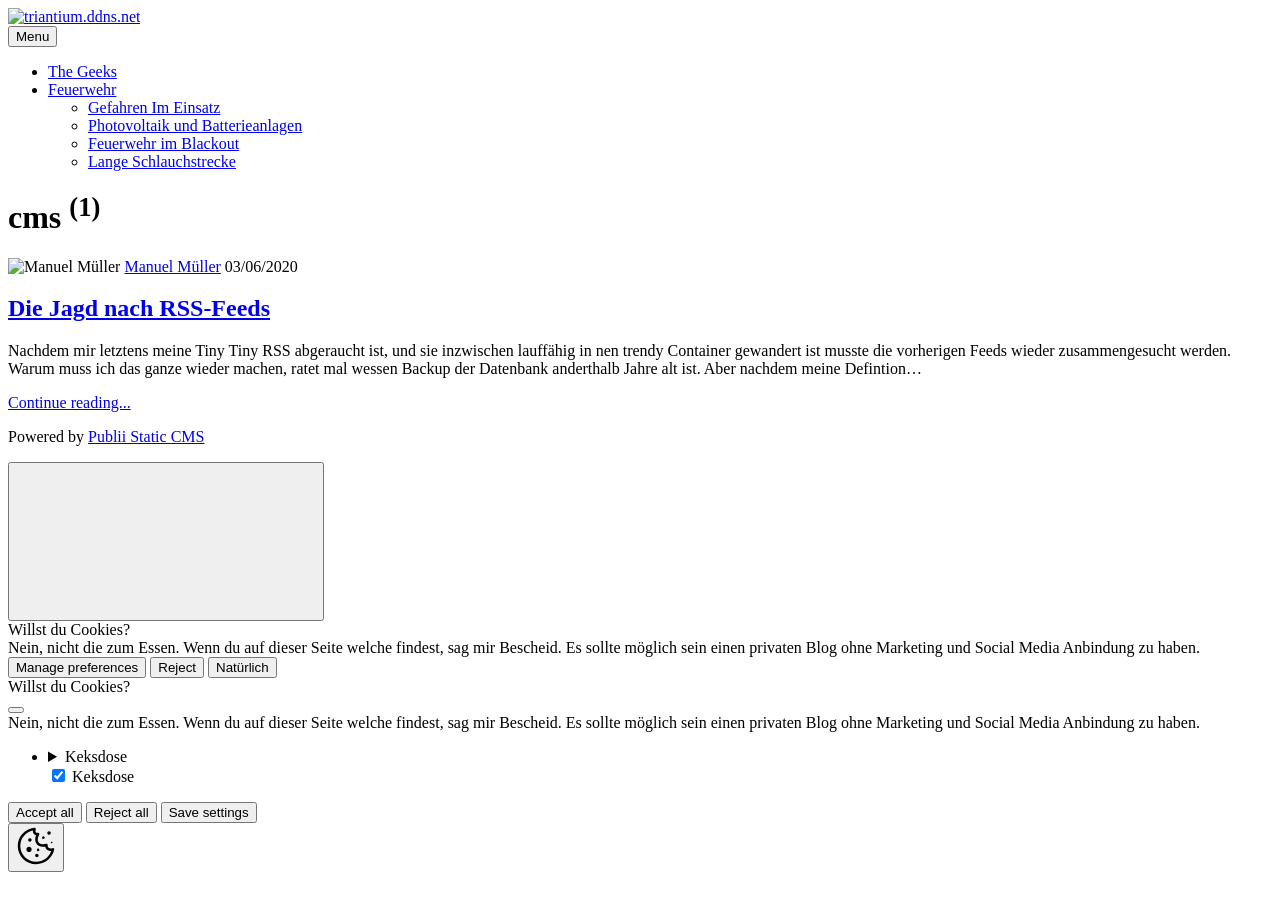
==== cms/index.html @ 17ea2b4d "Publii: update content" ====
<!DOCTYPE html><html lang="de"><head><meta charset="utf-8"><meta http-equiv="X-UA-Compatible" content="IE=edge"><meta name="viewport" content="width=device-width,initial-scale=1"><title>Tag: cms - triantium.ddns.net</title><meta name="robots" content="noindex, follow"><meta name="generator" content="Publii Open-Source CMS for Static Site"><script async defer="defer" type="text/javascript" src="https://analytics.umami.is/script.js" data-website-id="fad5dcd9-1dd8-4f13-afeb-6d9e2d2ba85e" data-auto-track="true" data-do-not-track="true" data-cache="false"></script><link rel="alternate" type="application/atom+xml" href="https://triantium.ddns.net/feed.xml" title="triantium.ddns.net - RSS"><link rel="alternate" type="application/json" href="https://triantium.ddns.net/feed.json" title="triantium.ddns.net - JSON"><meta name="twitter:card" content="summary"><meta name="twitter:site" content="@Starkad"><meta name="twitter:title" content="cms"><meta name="twitter:description" content=""><meta name="twitter:image" content="https://triantium.ddns.net/media/website/favicon.svg"><link rel="shortcut icon" href="https://triantium.ddns.net/media/website/favicon_32x32.png" type="image/png"><link rel="stylesheet" href="https://triantium.ddns.net/assets/css/style.css?v&#x3D;e948dedbdf8b63d64d2467e3236fbba2"><script type="application/ld+json">{"@context":"http://schema.org","@type":"Organization","name":"triantium.ddns.net","logo":"https://triantium.ddns.net/media/website/favicon.svg","url":"https://triantium.ddns.net/"}</script><noscript><style>img[loading] {
                    opacity: 1;
                }</style></noscript></head><body><div class="site-container"><header class="top" id="js-header"><a class="logo" href="https://triantium.ddns.net/"><img src="https://triantium.ddns.net/media/website/favicon.svg" alt="triantium.ddns.net" width="32" height="32"></a><nav class="navbar js-navbar"><button class="navbar__toggle js-toggle" aria-label="Menu" aria-haspopup="true" aria-expanded="false"><span class="navbar__toggle-box"><span class="navbar__toggle-inner">Menu</span></span></button><ul class="navbar__menu"><li><a href="https://geekinbusiness.de" target="_self">The Geeks</a></li><li class="has-submenu"><a href="https://triantium.ddns.net/https://triantium.ddns.net/praesentation/Gefahren_im_Einsatz/" target="_self" aria-haspopup="true">Feuerwehr</a><ul class="navbar__submenu level-2" aria-hidden="true"><li><a href="https://triantium.ddns.net/praesentation/Gefahren_im_Einsatz/">Gefahren Im Einsatz</a></li><li><a href="https://triantium.ddns.net/praesentation/PV_und_Batterieanlagen/#1" target="_self">Photovoltaik und Batterieanlagen</a></li><li><a href="https://triantium.ddns.net/praesentation/Feuerwehr im Blackout/" target="_self">Feuerwehr im Blackout</a></li><li><a href="https://triantium.ddns.net/praesentation/Lange_Schlauchstrecke/#" target="_self">Lange Schlauchstrecke</a></li></ul></li></ul></nav></header><main class="page page--tag"><div class="hero"><header class="hero__content"><div class="wrapper"><h1>cms <sup>(1)</sup></h1></div></header></div><div class="feed"><article class="feed__item"><header class="wrapper"><div class="feed__meta"><img src="https://www.gravatar.com/avatar/d242ef253d2fc74ffb5aeddac2169410?s&#x3D;240" loading="lazy" height="240" width="240" class="post__author-thumb" alt="Manuel Müller"> <a href="https://triantium.ddns.net/authors/manuel-mueller/" class="feed__author">Manuel Müller</a> <time datetime="2020-06-03T20:07" class="feed__date">03/06/2020</time></div><h2><a href="https://triantium.ddns.net/die-jagd-nach-rss-feeds.html">Die Jagd nach RSS-Feeds</a></h2></header><div class="wrapper"><p>Nachdem mir letztens meine Tiny Tiny RSS abgeraucht ist, und sie inzwischen lauffähig in nen trendy Container gewandert ist musste die vorherigen Feeds wieder zusammengesucht werden. Warum muss ich das ganze wieder machen, ratet mal wessen Backup der Datenbank anderthalb Jahre alt ist. Aber nachdem meine Defintion&hellip;</p><a href="https://triantium.ddns.net/die-jagd-nach-rss-feeds.html" class="readmore feed__readmore">Continue reading...</a></div></article></div></main><footer class="footer"><div class="footer__copyright"><p>Powered by <a href="https://getpublii.com" target="_blank" rel="nofollow noopener noreferrer">Publii Static CMS</a></p></div><button onclick="backToTopFunction()" id="backToTop" class="footer__bttop" aria-label="Back to top" title="Back to top"><svg><use xlink:href="https://triantium.ddns.net/assets/svg/svg-map.svg#toparrow"/></svg></button></footer></div><script defer="defer" src="https://triantium.ddns.net/assets/js/scripts.min.js?v&#x3D;f47c11534595205f20935f0db2a62a85"></script><script>window.publiiThemeMenuConfig={mobileMenuMode:'overlay',animationSpeed:300,submenuWidth: 'auto',doubleClickTime:500,mobileMenuExpandableSubmenus:true,relatedContainerForOverlayMenuSelector:'.top'};</script><script>var images = document.querySelectorAll('img[loading]');
        for (var i = 0; i < images.length; i++) {
            if (images[i].complete) {
                images[i].classList.add('is-loaded');
            } else {
                images[i].addEventListener('load', function () {
                    this.classList.add('is-loaded');
                }, false);
            }
        }</script><div class="pcb" data-behaviour="badge" data-behaviour-link="#cookie-settings" data-revision="1" data-config-ttl="90" data-debug-mode="false"><div role="dialog" aria-modal="true" aria-hidden="true" aria-labelledby="pcb-title" aria-describedby="pcb-txt" class="pcb__banner"><div class="pcb__inner"><div id="pcb-title" role="heading" aria-level="2" class="pcb__title">Willst du Cookies?</div><div id="pcb-txt" class="pcb__txt">Nein, nicht die zum Essen. Wenn du auf dieser Seite welche findest, sag mir Bescheid. Es sollte möglich sein einen privaten Blog ohne Marketing und Social Media Anbindung zu haben.</div><div class="pcb__buttons"><button type="button" class="pcb__btn pcb__btn--link pcb__btn--configure" aria-haspopup="dialog">Manage preferences</button> <button type="button" class="pcb__btn pcb__btn--reject">Reject</button> <button type="button" class="pcb__btn pcb__btn--solid pcb__btn--accept">Natürlich</button></div></div></div><div class="pcb__popup" role="dialog" aria-modal="true" aria-hidden="true" aria-labelledby="pcb-popup-title"><div class="pcb__popup__wrapper"><div class="pcb__inner pcb__popup__inner"><div class="pcb__popup__heading"><div id="pcb-popup-title" role="heading" aria-level="2" class="pcb__title">Willst du Cookies?</div><button class="pcb__popup__close" aria-label="Close"></button></div><div class="pcb__popup__content"><div class="pcb__txt pcb__popup__txt">Nein, nicht die zum Essen. Wenn du auf dieser Seite welche findest, sag mir Bescheid. Es sollte möglich sein einen privaten Blog ohne Marketing und Social Media Anbindung zu haben.</div><ul class="pcb__groups"><li class="pcb__group"><details><summary class="pcb__group__title no-desc">Keksdose</summary></details><div class="pcb__popup__switch is-checked"><input type="checkbox" data-group-name="" id="pcb-group-0" checked="checked"> <label for="pcb-group-0">Keksdose</label></div></li></ul></div><div class="pcb__buttons pcb__popup__buttons"><button type="button" class="pcb__btn pcb__btn--solid pcb__btn--accept">Accept all</button> <button type="button" class="pcb__btn pcb__btn--reject">Reject all</button> <button type="button" class="pcb__btn pcb__btn--save">Save settings</button></div></div></div></div><div class="pcb__overlay" aria-hidden="true"></div><button class="pcb__badge" aria-label="Kekspolitik" aria-hidden="true"><svg xmlns="http://www.w3.org/2000/svg" aria-hidden="true" focusable="false" width="40" height="40" viewBox="0 0 23 23" fill="currentColor"><path d="M21.41 12.71c-.08-.01-.15 0-.22 0h-.03c-.03 0-.05 0-.08.01-.07 0-.13.01-.19.04-.52.21-1.44.19-2.02-.22-.44-.31-.65-.83-.62-1.53a.758.758 0 0 0-.27-.61.73.73 0 0 0-.65-.14c-1.98.51-3.49.23-4.26-.78-.82-1.08-.73-2.89.24-4.49.14-.23.14-.52 0-.75a.756.756 0 0 0-.67-.36c-.64.03-1.11-.1-1.31-.35-.19-.26-.13-.71-.01-1.29.04-.18.06-.38.03-.59-.05-.4-.4-.7-.81-.66C5.1 1.54 1 6.04 1 11.48 1 17.28 5.75 22 11.6 22c5.02 0 9.39-3.54 10.39-8.42.08-.4-.18-.78-.58-.87Zm-9.81 7.82c-5.03 0-9.12-4.06-9.12-9.06 0-4.34 3.05-8 7.25-8.86-.08.7.05 1.33.42 1.81.24.32.66.67 1.38.84-.76 1.86-.65 3.78.36 5.11.61.81 2.03 2 4.95 1.51.18.96.71 1.54 1.18 1.87.62.43 1.38.62 2.1.62.05 0 .09 0 .13-.01-1.23 3.64-4.7 6.18-8.64 6.18ZM13 17c0 .55-.45 1-1 1s-1-.45-1-1 .45-1 1-1 1 .45 1 1Zm5.29-12.3a.99.99 0 0 1-.29-.71c0-.55.45-.99 1-.99a1 1 0 0 1 .71.3c.19.19.29.44.29.71 0 .55-.45.99-1 .99a1 1 0 0 1-.71-.3ZM9 13.5c0 .83-.67 1.5-1.5 1.5S6 14.33 6 13.5 6.67 12 7.5 12s1.5.67 1.5 1.5Zm3.25.81a.744.744 0 0 1-.06-1.05c.28-.32.75-.34 1.05-.06.31.28.33.75.05 1.06-.15.16-.35.25-.56.25-.18 0-.36-.06-.5-.19ZM8.68 7.26c.41.37.44 1 .07 1.41-.2.22-.47.33-.75.33a.96.96 0 0 1-.67-.26c-.41-.37-.44-1-.07-1.41.37-.42 1-.45 1.41-.08Zm11.48 1.88c.18-.19.52-.19.7 0 .05.04.09.1.11.16.03.06.04.12.04.19 0 .13-.05.26-.15.35-.09.1-.22.15-.35.15s-.26-.05-.35-.15a.355.355 0 0 1-.11-.16.433.433 0 0 1-.04-.19c0-.13.05-.26.15-.35Zm-4.93-1.86a.75.75 0 1 1 1.059-1.06.75.75 0 0 1-1.059 1.06Z"/></svg></button></div><script>(function(win) {
    if (!document.querySelector('.pcb')) {
        return;
    }

    var cbConfig = {
        behaviour: document.querySelector('.pcb').getAttribute('data-behaviour'),
        behaviourLink: document.querySelector('.pcb').getAttribute('data-behaviour-link'),
        revision: document.querySelector('.pcb').getAttribute('data-revision'),
        configTTL: parseInt(document.querySelector('.pcb').getAttribute('data-config-ttl'), 10),
        debugMode: document.querySelector('.pcb').getAttribute('data-debug-mode') === 'true',
        initialState: null,
        initialLsState: null,
        previouslyAccepted: []
    };

    var cbUI = {
        wrapper: document.querySelector('.pcb'),
        banner: {
            element: null,
            btnAccept: null,
            btnReject: null,
            btnConfigure: null
        },
        popup: {
            element: null,
            btnClose: null,
            btnSave: null,
            btnAccept: null,
            btnReject: null,
            checkboxes: null,
        },
        overlay: null,
        badge: null,
        blockedScripts: document.querySelectorAll('script[type^="gdpr-blocker/"]'),
        triggerLinks: cbConfig.behaviourLink ? document.querySelectorAll('a[href*="' + cbConfig.behaviourLink + '"]') : null
    };

    function initUI () {
        // setup banner elements
        cbUI.banner.element = cbUI.wrapper.querySelector('.pcb__banner');
        cbUI.banner.btnAccept = cbUI.banner.element.querySelector('.pcb__btn--accept');
        cbUI.banner.btnReject = cbUI.banner.element.querySelector('.pcb__btn--reject');
        cbUI.banner.btnConfigure = cbUI.banner.element.querySelector('.pcb__btn--configure');

        // setup popup elements
        if (cbUI.wrapper.querySelector('.pcb__popup')) {
            cbUI.popup.element = cbUI.wrapper.querySelector('.pcb__popup');
            cbUI.popup.btnClose = cbUI.wrapper.querySelector('.pcb__popup__close');
            cbUI.popup.btnSave = cbUI.popup.element.querySelector('.pcb__btn--save');
            cbUI.popup.btnAccept = cbUI.popup.element.querySelector('.pcb__btn--accept');
            cbUI.popup.btnReject = cbUI.popup.element.querySelector('.pcb__btn--reject');
            cbUI.popup.checkboxes = cbUI.popup.element.querySelector('input[type="checkbox"]');
            // setup overlay
            cbUI.overlay = cbUI.wrapper.querySelector('.pcb__overlay');
        }

        cbUI.badge = cbUI.wrapper.querySelector('.pcb__badge');

        if (cbConfig.behaviour.indexOf('link') > -1) {
            for (var i = 0; i < cbUI.triggerLinks.length; i++) {
                cbUI.triggerLinks[i].addEventListener('click', function(e) {
                    e.preventDefault();
                    showBannerOrPopup();
                });
            }
        }
    }

    function initState () {
        var lsKeyName = getConfigName();
        var currentConfig = localStorage.getItem(lsKeyName);
        var configIsFresh = checkIfConfigIsFresh();

        if (!configIsFresh || currentConfig === null) {
            if (cbConfig.debugMode) {
                console.log('🍪 Config not found, or configuration expired');
            }

            if (window.publiiCBGCM) {
                gtag('consent', 'default', {
                    'ad_storage': window.publiiCBGCM.defaultState.ad_storage ? 'granted' : 'denied',
                    'ad_personalization': window.publiiCBGCM.defaultState.ad_personalization ? 'granted' : 'denied',
                    'ad_user_data': window.publiiCBGCM.defaultState.ad_user_data ? 'granted' : 'denied',
                    'analytics_storage': window.publiiCBGCM.defaultState.analytics_storage ? 'granted' : 'denied',
                    'personalization_storage': window.publiiCBGCM.defaultState.personalization_storage ? 'granted' : 'denied',
                    'functionality_storage': window.publiiCBGCM.defaultState.functionality_storage ? 'granted' : 'denied',
                    'security_storage': window.publiiCBGCM.defaultState.security_storage ? 'granted' : 'denied'
                });  
                
                if (cbConfig.debugMode) {
                    console.log('🍪 GCMv2 DEFAULT STATE: ' + JSON.stringify({
                        'ad_storage': window.publiiCBGCM.defaultState.ad_storage ? 'granted' : 'denied',
                        'ad_personalization': window.publiiCBGCM.defaultState.ad_personalization ? 'granted' : 'denied',
                        'ad_user_data': window.publiiCBGCM.defaultState.ad_user_data ? 'granted' : 'denied',
                        'analytics_storage': window.publiiCBGCM.defaultState.analytics_storage ? 'granted' : 'denied',
                        'personalization_storage': window.publiiCBGCM.defaultState.personalization_storage ? 'granted' : 'denied',
                        'functionality_storage': window.publiiCBGCM.defaultState.functionality_storage ? 'granted' : 'denied',
                        'security_storage': window.publiiCBGCM.defaultState.security_storage ? 'granted' : 'denied'
                    }));
                }
            }

            showBanner();
        } else if (typeof currentConfig === 'string') {
            if (cbConfig.debugMode) {
                console.log('🍪 Config founded');
            }

            cbConfig.initialLsState = currentConfig.split(',');

            if (window.publiiCBGCM) {
                gtag('consent', 'default', {
                    'ad_storage': getDefaultConsentState(currentConfig, 'ad_storage'),
                    'ad_personalization': getDefaultConsentState(currentConfig, 'ad_personalization'),
                    'ad_user_data': getDefaultConsentState(currentConfig, 'ad_user_data'),
                    'analytics_storage': getDefaultConsentState(currentConfig, 'analytics_storage'),
                    'personalization_storage': getDefaultConsentState(currentConfig, 'personalization_storage'),
                    'functionality_storage': getDefaultConsentState(currentConfig, 'functionality_storage'),
                    'security_storage': getDefaultConsentState(currentConfig, 'security_storage')
                });
                
                if (cbConfig.debugMode) {
                    console.log('🍪 GCMv2 DEFAULT STATE: ' + JSON.stringify({
                        'ad_storage': getDefaultConsentState(currentConfig, 'ad_storage'),
                        'ad_personalization': getDefaultConsentState(currentConfig, 'ad_personalization'),
                        'ad_user_data': getDefaultConsentState(currentConfig, 'ad_user_data'),
                        'analytics_storage': getDefaultConsentState(currentConfig, 'analytics_storage'),
                        'personalization_storage': getDefaultConsentState(currentConfig, 'personalization_storage'),
                        'functionality_storage': getDefaultConsentState(currentConfig, 'functionality_storage'),
                        'security_storage': getDefaultConsentState(currentConfig, 'security_storage')
                    }));
                }
            }

            showBadge();

            if (cbUI.popup.element) {
                var allowedGroups = currentConfig.split(',');
                var checkedCheckboxes = cbUI.popup.element.querySelectorAll('input[type="checkbox"]:checked');

                for (var j = 0; j < checkedCheckboxes.length; j++) {
                    var name = checkedCheckboxes[j].getAttribute('data-group-name');

                    if (name && name !== '-' && allowedGroups.indexOf(name) === -1) {
                        checkedCheckboxes[j].checked = false;
                    }
                }

                for (var i = 0; i < allowedGroups.length; i++) {
                    var checkbox = cbUI.popup.element.querySelector('input[type="checkbox"][data-group-name="' + allowedGroups[i] + '"]');

                    if (checkbox) {
                        checkbox.checked = true;
                    }

                    allowCookieGroup(allowedGroups[i]);
                }
            }
        }

        setTimeout(function () {
            cbConfig.initialState = getInitialStateOfConsents();
        }, 0);
    }

    function checkIfConfigIsFresh () {
        var lastConfigSave = localStorage.getItem('publii-gdpr-cookies-config-save-date');

        if (lastConfigSave === null) {
            return false;
        }

        lastConfigSave = parseInt(lastConfigSave, 10);

        if (lastConfigSave === 0) {
            return true;
        }

        if (+new Date() - lastConfigSave < cbConfig.configTTL * 24 * 60 * 60 * 1000) {
            return true;
        }

        return false;
    }

    function getDefaultConsentState (currentConfig, consentGroup) {
        let configGroups = currentConfig.split(',');

        for (let i = 0; i < configGroups.length; i++) {
            let groupName = configGroups[i];
            let group = window.publiiCBGCM.groups.find(group => group.cookieGroup === groupName);

            if (group && group[consentGroup]) {
                return 'granted';
            }
        }  
        
        if (window.publiiCBGCM.defaultState[consentGroup]) {
            return 'granted'; 
        }
        
        return 'denied';
    }

    function initBannerEvents () {
        cbUI.banner.btnAccept.addEventListener('click', function (e) {
            e.preventDefault();
            acceptAllCookies('banner');
            showBadge();
        }, false);

        if (cbUI.banner.btnReject) {
            cbUI.banner.btnReject.addEventListener('click', function (e) {
                e.preventDefault();
                rejectAllCookies();
                showBadge();
            }, false);
        }

        if (cbUI.banner.btnConfigure) {
            cbUI.banner.btnConfigure.addEventListener('click', function (e) {
                e.preventDefault();
                hideBanner();
                showAdvancedPopup();
                showBadge();
            }, false);
        }
    }

    function initPopupEvents () {
        if (!cbUI.popup.element) {
            return;
        }

        cbUI.overlay.addEventListener('click', function (e) {
            hideAdvancedPopup();
        }, false);

        cbUI.popup.element.addEventListener('click', function (e) {
            e.stopPropagation();
        }, false);

        cbUI.popup.btnAccept.addEventListener('click', function (e) {
            e.preventDefault();
            acceptAllCookies('popup');
        }, false);

        cbUI.popup.btnReject.addEventListener('click', function (e) {
            e.preventDefault();
            rejectAllCookies();
        }, false);

        cbUI.popup.btnSave.addEventListener('click', function (e) {
            e.preventDefault();
            saveConfiguration();
        }, false);

        cbUI.popup.btnClose.addEventListener('click', function (e) {
            e.preventDefault();
            hideAdvancedPopup();
        }, false);
    }

    function initBadgeEvents () {
        if (!cbUI.badge) {
            return;
        }

        cbUI.badge.addEventListener('click', function (e) {
            showBannerOrPopup();
        }, false);
    }

    initUI();
    initState();
    initBannerEvents();
    initPopupEvents();
    initBadgeEvents();

    /**
     * API
     */
    function addScript (src, inline) {
        var newScript = document.createElement('script');

        if (src) {
            newScript.setAttribute('src', src);
        }

        if (inline) {
            newScript.text = inline;
        }

        document.body.appendChild(newScript);
    }

    function allowCookieGroup (allowedGroup) {
        var scripts = document.querySelectorAll('script[type="gdpr-blocker/' + allowedGroup + '"]');
        cbConfig.previouslyAccepted.push(allowedGroup);
    
        for (var j = 0; j < scripts.length; j++) {
            addScript(scripts[j].src, scripts[j].text);
        }

        var groupEvent = new Event('publii-cookie-banner-unblock-' + allowedGroup);
        document.body.dispatchEvent(groupEvent);
        unlockEmbeds(allowedGroup);

        if (cbConfig.debugMode) {
            console.log('🍪 Allowed group: ' + allowedGroup);
        }

        if (window.publiiCBGCM && (!cbConfig.initialLsState || cbConfig.initialLsState.indexOf(allowedGroup) === -1)) {
            let consentResult = {};
            let group = window.publiiCBGCM.groups.find(group => group.cookieGroup === allowedGroup);

            if (group) {
                let foundSomeConsents = false;

                Object.keys(group).forEach(key => {
                    if (key !== 'cookieGroup' && group[key] === true) {
                        consentResult[key] = 'granted';
                        foundSomeConsents = true;
                    }
                });

                if (foundSomeConsents) {
                    gtag('consent', 'update', consentResult);   

                    if (cbConfig.debugMode) {
                        console.log('🍪 GCMv2 UPDATE: ' + JSON.stringify(consentResult));
                    }
                }
            }
        }
    }

    function showBannerOrPopup () {
        if (cbUI.popup.element) {
            showAdvancedPopup();
        } else {
            showBanner();
        }
    }

    function showAdvancedPopup () {
        cbUI.popup.element.classList.add('is-visible');
        cbUI.overlay.classList.add('is-visible');
        cbUI.popup.element.setAttribute('aria-hidden', 'false');
        cbUI.overlay.setAttribute('aria-hidden', 'false');
    }

    function hideAdvancedPopup () {
        cbUI.popup.element.classList.remove('is-visible');
        cbUI.overlay.classList.remove('is-visible');
        cbUI.popup.element.setAttribute('aria-hidden', 'true');
        cbUI.overlay.setAttribute('aria-hidden', 'true');
    }

    function showBanner () {
        cbUI.banner.element.classList.add('is-visible');
        cbUI.banner.element.setAttribute('aria-hidden', 'false');
    }

    function hideBanner () {
        cbUI.banner.element.classList.remove('is-visible');
        cbUI.banner.element.setAttribute('aria-hidden', 'true');
    }

    function showBadge () {
        if (!cbUI.badge) {
            return;
        }

        cbUI.badge.classList.add('is-visible');
        cbUI.badge.setAttribute('aria-hidden', 'false');
    }

    function getConfigName () {
        var lsKeyName = 'publii-gdpr-allowed-cookies';

        if (cbConfig.revision) {
            lsKeyName = lsKeyName + '-v' + parseInt(cbConfig.revision, 10);
        }

        return lsKeyName;
    }

    function storeConfiguration (allowedGroups) {
        var lsKeyName = getConfigName();
        var dataToStore = allowedGroups.join(',');
        localStorage.setItem(lsKeyName, dataToStore);

        if (cbConfig.configTTL === 0) {
            localStorage.setItem('publii-gdpr-cookies-config-save-date', 0);

            if (cbConfig.debugMode) {
                console.log('🍪 Store never expiring configuration');
            }
        } else {
            localStorage.setItem('publii-gdpr-cookies-config-save-date', +new Date());
        }
    }

    function getInitialStateOfConsents () {
        if (!cbUI.popup.element) {
            return [];
        }

        var checkedGroups = cbUI.popup.element.querySelectorAll('input[type="checkbox"]:checked');
        var groups = [];

        for (var i = 0; i < checkedGroups.length; i++) {
            var allowedGroup = checkedGroups[i].getAttribute('data-group-name');

            if (allowedGroup !== '') {
                groups.push(allowedGroup);
            }
        }

        if (cbConfig.debugMode) {
            console.log('🍪 Initial state: ' + groups.join(', '));
        }

        return groups;
    }

    function getCurrentStateOfConsents () {
        if (!cbUI.popup.element) {
            return [];
        }

        var checkedGroups = cbUI.popup.element.querySelectorAll('input[type="checkbox"]:checked');
        var groups = [];

        for (var i = 0; i < checkedGroups.length; i++) {
            var allowedGroup = checkedGroups[i].getAttribute('data-group-name');

            if (allowedGroup !== '') {
                groups.push(allowedGroup);
            }
        }

        if (cbConfig.debugMode) {
            console.log('🍪 State to save: ' + groups.join(', '));
        }

        return groups;
    }

    function getAllGroups () {
        if (!cbUI.popup.element) {
            return [];
        }

        var checkedGroups = cbUI.popup.element.querySelectorAll('input[type="checkbox"]');
        var groups = [];

        for (var i = 0; i < checkedGroups.length; i++) {
            var allowedGroup = checkedGroups[i].getAttribute('data-group-name');

            if (allowedGroup !== '') {
                groups.push(allowedGroup);
            }
        }

        return groups;
    }

    function acceptAllCookies (source) {
        var groupsToAccept = getAllGroups();
        storeConfiguration(groupsToAccept);

        for (var i = 0; i < groupsToAccept.length; i++) {
            var group = groupsToAccept[i];

            if (cbConfig.initialState.indexOf(group) > -1 || cbConfig.previouslyAccepted.indexOf(group) > -1) {
                if (cbConfig.debugMode) {
                    console.log('🍪 Skip previously activated group: ' + group);
                }

                continue;
            }

            allowCookieGroup(group);
        }

        if (cbUI.popup.element) {
            var checkboxesToCheck = cbUI.popup.element.querySelectorAll('input[type="checkbox"]');

            for (var j = 0; j < checkboxesToCheck.length; j++) {
                checkboxesToCheck[j].checked = true;
            }
        }

        if (cbConfig.debugMode) {
            console.log('🍪 Accept all cookies: ', groupsToAccept.join(', '));
        }

        if (source === 'popup') {
            hideAdvancedPopup();
        } else if (source === 'banner') {
            hideBanner();
        }
    }

    function rejectAllCookies () {
        if (cbConfig.debugMode) {
            console.log('🍪 Reject all cookies');
        }

        storeConfiguration([]);
        setTimeout(function () {
            window.location.reload();
        }, 100);
    }

    function saveConfiguration () {
        var groupsToAccept = getCurrentStateOfConsents();
        storeConfiguration(groupsToAccept);

        if (cbConfig.debugMode) {
            console.log('🍪 Save new config: ', groupsToAccept.join(', '));
        }

        if (reloadIsNeeded(groupsToAccept)) {
            setTimeout(function () {
                window.location.reload();
            }, 100);
            return;
        }

        for (var i = 0; i < groupsToAccept.length; i++) {
            var group = groupsToAccept[i];

            if (cbConfig.initialState.indexOf(group) > -1 || cbConfig.previouslyAccepted.indexOf(group) > -1) {
                if (cbConfig.debugMode) {
                    console.log('🍪 Skip previously activated group: ' + group);
                }

                continue;
            }

            allowCookieGroup(group);
        }

        hideAdvancedPopup();
    }

    function reloadIsNeeded (groupsToAccept) {
        // check if user rejected consent for initial groups
        var initialGroups = cbConfig.initialState;
        var previouslyAcceptedGroups = cbConfig.previouslyAccepted;
        var groupsToCheck = initialGroups.concat(previouslyAcceptedGroups);

        for (var i = 0; i < groupsToCheck.length; i++) {
            var groupToCheck = groupsToCheck[i];

            if (groupToCheck !== '' && groupsToAccept.indexOf(groupToCheck) === -1) {
                if (cbConfig.debugMode) {
                    console.log('🍪 Reload is needed due lack of: ', groupToCheck);
                }

                return true;
            }
        }

        return false;
    }

    function unlockEmbeds (cookieGroup) {
        var iframesToUnlock = document.querySelectorAll('.pec-wrapper[data-consent-group-id="' + cookieGroup + '"]');

        for (var i = 0; i < iframesToUnlock.length; i++) {
            var iframeWrapper = iframesToUnlock[i];
            iframeWrapper.querySelector('.pec-overlay').classList.remove('is-active');
            iframeWrapper.querySelector('.pec-overlay').setAttribute('aria-hidden', 'true');
            var iframe = iframeWrapper.querySelector('iframe');
            iframe.setAttribute('src', iframe.getAttribute('data-consent-src'));
        }
    }

    win.publiiEmbedConsentGiven = function (cookieGroup) {
        // it will unlock embeds
        allowCookieGroup(cookieGroup);

        var checkbox = cbUI.popup.element.querySelector('input[type="checkbox"][data-group-name="' + cookieGroup + '"]');

        if (checkbox) {
            checkbox.checked = true;
        }

        var groupsToAccept = getCurrentStateOfConsents();
        storeConfiguration(groupsToAccept);

        if (cbConfig.debugMode) {
            console.log('🍪 Save new config: ', groupsToAccept.join(', '));
        }
    }
})(window);</script></body></html>
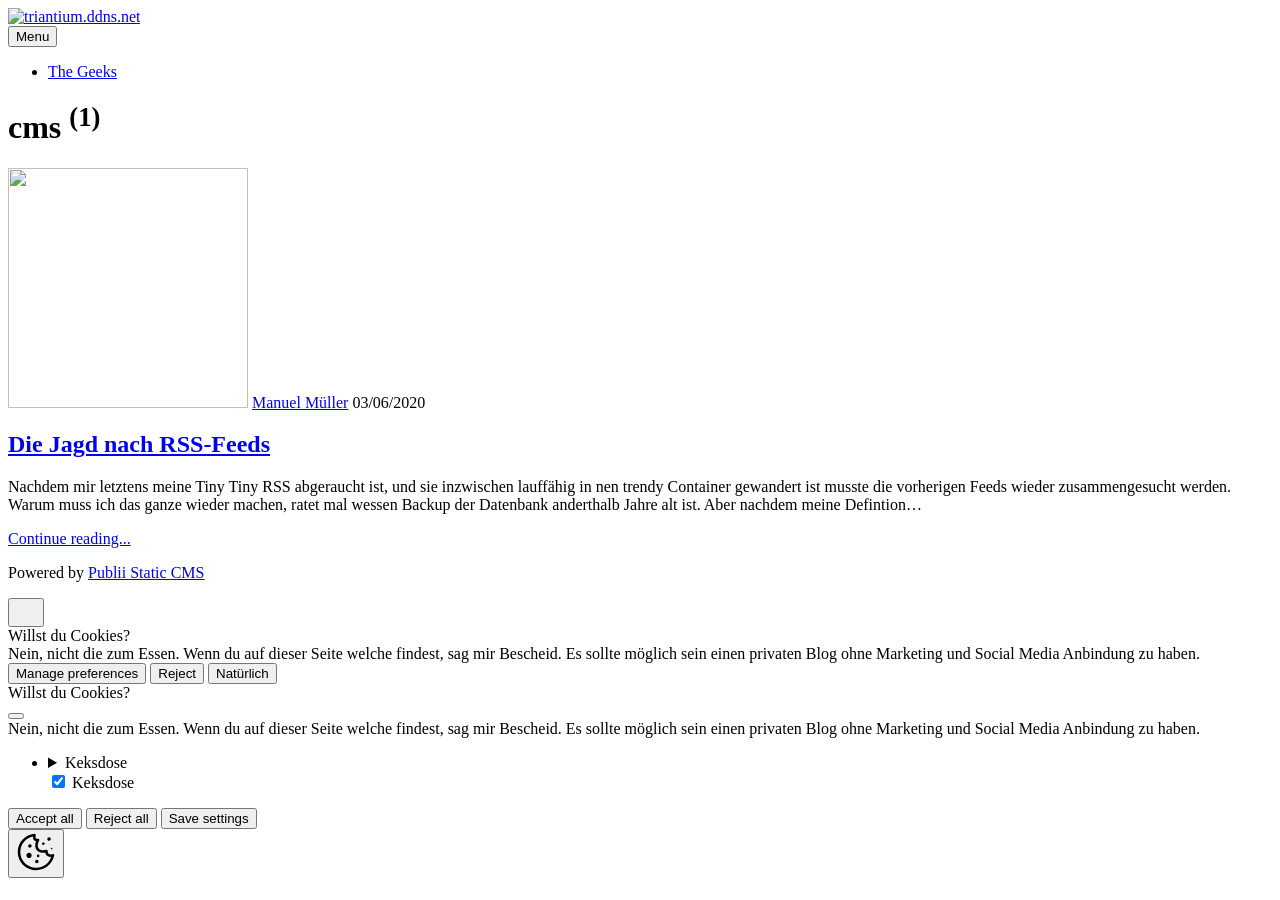
==== commit e17a456a: "Publii: update content" ====
--- a/cms/index.html
+++ b/cms/index.html
@@ -1,6 +1,6 @@
-<!DOCTYPE html><html lang="de"><head><meta charset="utf-8"><meta http-equiv="X-UA-Compatible" content="IE=edge"><meta name="viewport" content="width=device-width,initial-scale=1"><title>Tag: cms - triantium.ddns.net</title><meta name="robots" content="noindex, follow"><meta name="generator" content="Publii Open-Source CMS for Static Site"><script async defer="defer" type="text/javascript" src="https://analytics.umami.is/script.js" data-website-id="fad5dcd9-1dd8-4f13-afeb-6d9e2d2ba85e" data-auto-track="true" data-do-not-track="true" data-cache="false"></script><link rel="alternate" type="application/atom+xml" href="https://triantium.ddns.net/feed.xml" title="triantium.ddns.net - RSS"><link rel="alternate" type="application/json" href="https://triantium.ddns.net/feed.json" title="triantium.ddns.net - JSON"><meta name="twitter:card" content="summary"><meta name="twitter:site" content="@Starkad"><meta name="twitter:title" content="cms"><meta name="twitter:description" content=""><meta name="twitter:image" content="https://triantium.ddns.net/media/website/favicon.svg"><link rel="shortcut icon" href="https://triantium.ddns.net/media/website/favicon_32x32.png" type="image/png"><link rel="stylesheet" href="https://triantium.ddns.net/assets/css/style.css?v&#x3D;e948dedbdf8b63d64d2467e3236fbba2"><script type="application/ld+json">{"@context":"http://schema.org","@type":"Organization","name":"triantium.ddns.net","logo":"https://triantium.ddns.net/media/website/favicon.svg","url":"https://triantium.ddns.net/"}</script><noscript><style>img[loading] {
+<!DOCTYPE html><html lang="de"><head><meta charset="utf-8"><meta http-equiv="X-UA-Compatible" content="IE=edge"><meta name="viewport" content="width=device-width,initial-scale=1"><title>Tag: cms - triantium.ddns.net</title><meta name="robots" content="noindex, follow"><meta name="generator" content="Publii Open-Source CMS for Static Site"><script async defer="defer" type="text/javascript" src="https://analytics.umami.is/script.js" data-website-id="fad5dcd9-1dd8-4f13-afeb-6d9e2d2ba85e" data-auto-track="true" data-do-not-track="true" data-cache="false"></script><link rel="alternate" type="application/atom+xml" href="https://triantium.ddns.net/feed.xml" title="triantium.ddns.net - RSS"><link rel="alternate" type="application/json" href="https://triantium.ddns.net/feed.json" title="triantium.ddns.net - JSON"><meta name="twitter:card" content="summary"><meta name="twitter:site" content="@Starkad"><meta name="twitter:title" content="cms"><meta name="twitter:description" content=""><meta name="twitter:image" content="https://triantium.ddns.net/media/website/favicon.svg"><link rel="shortcut icon" href="https://triantium.ddns.net/media/website/favicon_32x32.png" type="image/png"><link rel="stylesheet" href="https://triantium.ddns.net/assets/css/style.css?v&#x3D;58527059a19ce7d5b9e0b3c673da8d55"><script type="application/ld+json">{"@context":"http://schema.org","@type":"Organization","name":"triantium.ddns.net","logo":"https://triantium.ddns.net/media/website/favicon.svg","url":"https://triantium.ddns.net/"}</script><noscript><style>img[loading] {
                     opacity: 1;
-                }</style></noscript></head><body><div class="site-container"><header class="top" id="js-header"><a class="logo" href="https://triantium.ddns.net/"><img src="https://triantium.ddns.net/media/website/favicon.svg" alt="triantium.ddns.net" width="32" height="32"></a><nav class="navbar js-navbar"><button class="navbar__toggle js-toggle" aria-label="Menu" aria-haspopup="true" aria-expanded="false"><span class="navbar__toggle-box"><span class="navbar__toggle-inner">Menu</span></span></button><ul class="navbar__menu"><li><a href="https://geekinbusiness.de" target="_self">The Geeks</a></li><li class="has-submenu"><a href="https://triantium.ddns.net/https://triantium.ddns.net/praesentation/Gefahren_im_Einsatz/" target="_self" aria-haspopup="true">Feuerwehr</a><ul class="navbar__submenu level-2" aria-hidden="true"><li><a href="https://triantium.ddns.net/praesentation/Gefahren_im_Einsatz/">Gefahren Im Einsatz</a></li><li><a href="https://triantium.ddns.net/praesentation/PV_und_Batterieanlagen/#1" target="_self">Photovoltaik und Batterieanlagen</a></li><li><a href="https://triantium.ddns.net/praesentation/Feuerwehr im Blackout/" target="_self">Feuerwehr im Blackout</a></li><li><a href="https://triantium.ddns.net/praesentation/Lange_Schlauchstrecke/#" target="_self">Lange Schlauchstrecke</a></li></ul></li></ul></nav></header><main class="page page--tag"><div class="hero"><header class="hero__content"><div class="wrapper"><h1>cms <sup>(1)</sup></h1></div></header></div><div class="feed"><article class="feed__item"><header class="wrapper"><div class="feed__meta"><img src="https://www.gravatar.com/avatar/d242ef253d2fc74ffb5aeddac2169410?s&#x3D;240" loading="lazy" height="240" width="240" class="post__author-thumb" alt="Manuel Müller"> <a href="https://triantium.ddns.net/authors/manuel-mueller/" class="feed__author">Manuel Müller</a> <time datetime="2020-06-03T20:07" class="feed__date">03/06/2020</time></div><h2><a href="https://triantium.ddns.net/die-jagd-nach-rss-feeds.html">Die Jagd nach RSS-Feeds</a></h2></header><div class="wrapper"><p>Nachdem mir letztens meine Tiny Tiny RSS abgeraucht ist, und sie inzwischen lauffähig in nen trendy Container gewandert ist musste die vorherigen Feeds wieder zusammengesucht werden. Warum muss ich das ganze wieder machen, ratet mal wessen Backup der Datenbank anderthalb Jahre alt ist. Aber nachdem meine Defintion&hellip;</p><a href="https://triantium.ddns.net/die-jagd-nach-rss-feeds.html" class="readmore feed__readmore">Continue reading...</a></div></article></div></main><footer class="footer"><div class="footer__copyright"><p>Powered by <a href="https://getpublii.com" target="_blank" rel="nofollow noopener noreferrer">Publii Static CMS</a></p></div><button onclick="backToTopFunction()" id="backToTop" class="footer__bttop" aria-label="Back to top" title="Back to top"><svg><use xlink:href="https://triantium.ddns.net/assets/svg/svg-map.svg#toparrow"/></svg></button></footer></div><script defer="defer" src="https://triantium.ddns.net/assets/js/scripts.min.js?v&#x3D;f47c11534595205f20935f0db2a62a85"></script><script>window.publiiThemeMenuConfig={mobileMenuMode:'overlay',animationSpeed:300,submenuWidth: 'auto',doubleClickTime:500,mobileMenuExpandableSubmenus:true,relatedContainerForOverlayMenuSelector:'.top'};</script><script>var images = document.querySelectorAll('img[loading]');
+                }</style></noscript></head><body class="tag-template"><header class="top js-header"><a class="logo" href="https://triantium.ddns.net/"><img src="https://triantium.ddns.net/media/website/favicon.svg" alt="triantium.ddns.net" width="32" height="32"></a><nav class="navbar js-navbar"><button class="navbar__toggle js-toggle" aria-label="Menu" aria-haspopup="true" aria-expanded="false"><span class="navbar__toggle-box"><span class="navbar__toggle-inner">Menu</span></span></button><ul class="navbar__menu"><li><a href="https://geekinbusiness.de" target="_self">The Geeks</a></li></ul></nav></header><main class="page page--tag"><div class="hero hero--noimage"><header class="hero__content"><div class="wrapper"><h1>cms <sup>(1)</sup></h1></div></header></div><div class="wrapper feed"><article class="feed__item feed__item--centered"><div class="feed__content"><header><div class="feed__meta"><img src="https://www.gravatar.com/avatar/d242ef253d2fc74ffb5aeddac2169410?s&#x3D;240" loading="lazy" height="240" width="240" class="feed__author-thumb" alt=""> <a href="https://triantium.ddns.net/authors/manuel-mueller/" class="feed__author">Manuel Müller</a> <time datetime="2020-06-03T20:07" class="feed__date">03/06/2020</time></div><h2 class="feed__title"><a href="https://triantium.ddns.net/die-jagd-nach-rss-feeds.html">Die Jagd nach RSS-Feeds</a></h2></header><p>Nachdem mir letztens meine Tiny Tiny RSS abgeraucht ist, und sie inzwischen lauffähig in nen trendy Container gewandert ist musste die vorherigen Feeds wieder zusammengesucht werden. Warum muss ich das ganze wieder machen, ratet mal wessen Backup der Datenbank anderthalb Jahre alt ist. Aber nachdem meine Defintion&hellip;</p><a href="https://triantium.ddns.net/die-jagd-nach-rss-feeds.html" class="readmore feed__readmore">Continue reading...</a></div></article></div></main><footer class="footer"><div class="wrapper"><div class="footer__copyright"><p>Powered by <a href="https://getpublii.com" target="_blank" rel="nofollow noopener noreferrer">Publii Static CMS</a></p></div><button id="backToTop" class="footer__bttop" aria-label="Back to top" title="Back to top"><svg width="20" height="20"><use xlink:href="https://triantium.ddns.net/assets/svg/svg-map.svg#toparrow"/></svg></button></div></footer><script defer="defer" src="https://triantium.ddns.net/assets/js/scripts.min.js?v&#x3D;dafec4f87fead6718cb125f0b0fc8441"></script><script>window.publiiThemeMenuConfig={mobileMenuMode:'overlay',animationSpeed:300,submenuWidth: 'auto',doubleClickTime:500,mobileMenuExpandableSubmenus:true,relatedContainerForOverlayMenuSelector:'.top'};</script><script>var images = document.querySelectorAll('img[loading]');
         for (var i = 0; i < images.length; i++) {
             if (images[i].complete) {
                 images[i].classList.add('is-loaded');
